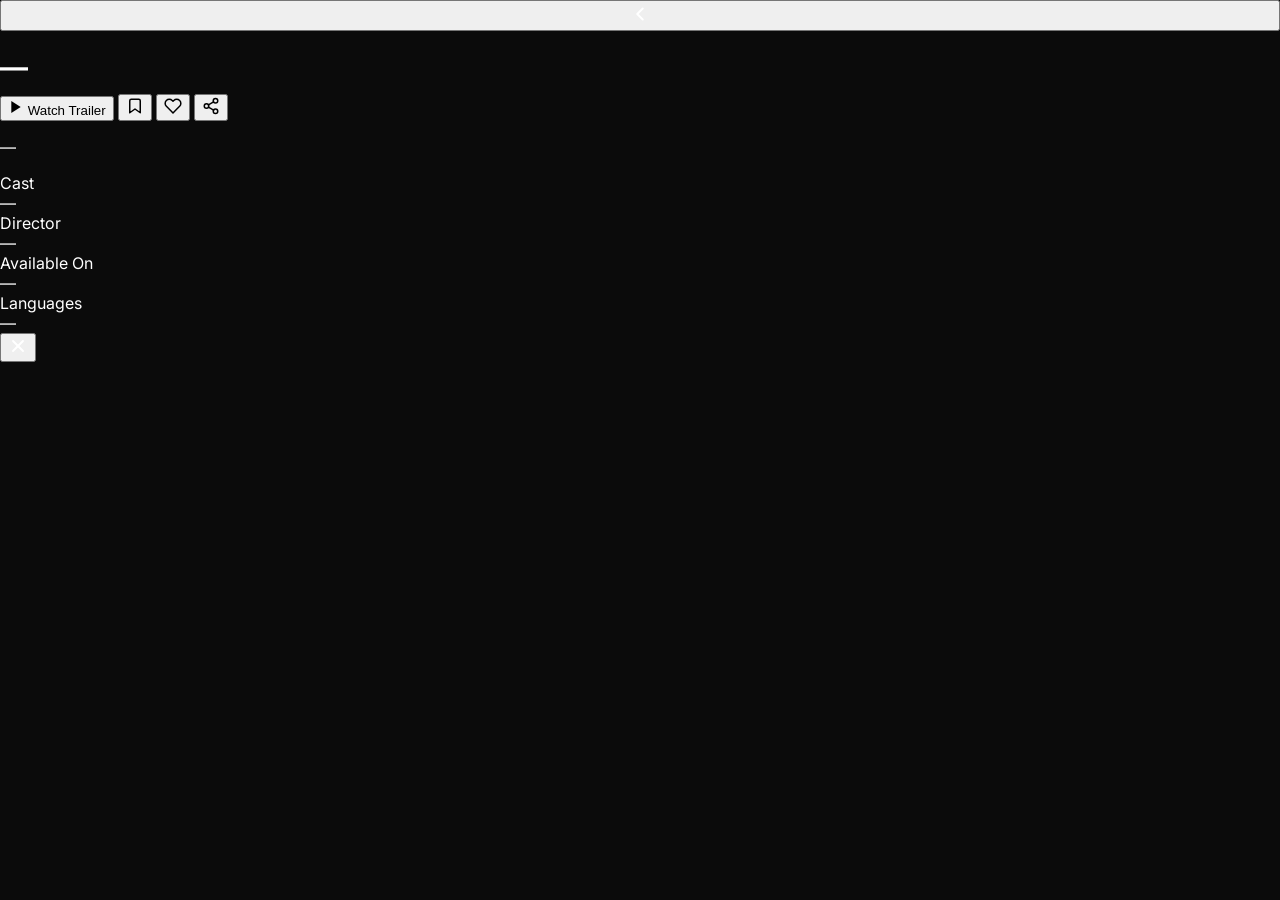
==== movie.html @ 1dab75b6 "Create movie.html" ====
<!DOCTYPE html>
<html lang="en">
<head>
  <meta charset="UTF-8">
  <meta name="viewport" content="width=device-width, initial-scale=1.0">
  <title>Cinedive – Movie</title>
  <link rel="stylesheet" href="style.css">
  <link rel="stylesheet" href="movie.css">
  <link href="https://fonts.googleapis.com/css2?family=Inter:wght@400;500;600;700&display=swap" rel="stylesheet">
</head>
<body>

  <!-- BACK BUTTON -->
  <button class="mp-back-btn" id="mpBackBtn" aria-label="Go back">
    <svg width="22" height="22" viewBox="0 0 24 24" fill="none"
         stroke="#fff" stroke-width="2.2" stroke-linecap="round" stroke-linejoin="round">
      <polyline points="15 18 9 12 15 6"/>
    </svg>
  </button>

  <!-- POSTER / BACKDROP -->
  <div class="mp-hero" id="mpHero">
    <div class="mp-hero-gradient"></div>
  </div>

  <!-- MAIN CONTENT -->
  <div class="mp-body">

    <!-- TITLE + META ROW -->
    <div class="mp-title-block">
      <h1 class="mp-title" id="mpTitle">—</h1>
      <div class="mp-meta-row" id="mpMetaRow"></div>
    </div>

    <!-- ACTION ROW -->
    <div class="mp-action-row">

      <button class="mp-trailer-btn" id="mpTrailerBtn">
        <svg width="16" height="16" viewBox="0 0 24 24" fill="currentColor">
          <polygon points="5 3 19 12 5 21 5 3"/>
        </svg>
        Watch Trailer
      </button>

      <button class="mp-icon-btn" id="mpWatchlistBtn" title="Add to Watchlist">
        <svg width="18" height="18" viewBox="0 0 24 24" fill="none"
             stroke="currentColor" stroke-width="2" stroke-linecap="round" stroke-linejoin="round">
          <path d="M19 21l-7-5-7 5V5a2 2 0 0 1 2-2h10a2 2 0 0 1 2 2z"/>
        </svg>
      </button>

      <button class="mp-icon-btn" id="mpRateBtn" title="Like">
        <svg width="18" height="18" viewBox="0 0 24 24" fill="none"
             stroke="currentColor" stroke-width="2" stroke-linecap="round" stroke-linejoin="round">
          <path d="M20.84 4.61a5.5 5.5 0 0 0-7.78 0L12 5.67l-1.06-1.06a5.5 5.5 0 0 0-7.78 7.78l1.06 1.06L12 21.23l7.78-7.78 1.06-1.06a5.5 5.5 0 0 0 0-7.78z"/>
        </svg>
      </button>

      <button class="mp-icon-btn" id="mpShareBtn" title="Share">
        <svg width="18" height="18" viewBox="0 0 24 24" fill="none"
             stroke="currentColor" stroke-width="2" stroke-linecap="round" stroke-linejoin="round">
          <circle cx="18" cy="5" r="3"/><circle cx="6" cy="12" r="3"/><circle cx="18" cy="19" r="3"/>
          <line x1="8.59" y1="13.51" x2="15.42" y2="17.49"/>
          <line x1="15.41" y1="6.51" x2="8.59" y2="10.49"/>
        </svg>
      </button>

    </div>

    <!-- SUMMARY -->
    <p class="mp-summary" id="mpSummary">—</p>

    <!-- DIVIDER -->
    <div class="mp-divider"></div>

    <!-- CAST -->
    <div class="mp-section">
      <div class="mp-section-label">Cast</div>
      <div class="mp-section-value" id="mpCast">—</div>
    </div>

    <!-- DIRECTOR -->
    <div class="mp-section">
      <div class="mp-section-label" id="mpDirectorLabel">Director</div>
      <div class="mp-section-value" id="mpDirector">—</div>
    </div>

    <!-- AVAILABLE ON -->
    <div class="mp-section">
      <div class="mp-section-label">Available On</div>
      <div class="mp-section-value" id="mpPlatforms">—</div>
    </div>

    <!-- LANGUAGES -->
    <div class="mp-section">
      <div class="mp-section-label">Languages</div>
      <div class="mp-section-value" id="mpLanguages">—</div>
    </div>

    <div class="mp-reserved-space"></div>

  </div>

  <!-- TRAILER MODAL -->
  <div class="mp-trailer-modal" id="mpTrailerModal">
    <div class="mp-trailer-backdrop" id="mpTrailerBackdrop"></div>
    <div class="mp-trailer-box">
      <button class="mp-trailer-close" id="mpTrailerClose" aria-label="Close trailer">
        <svg width="20" height="20" viewBox="0 0 24 24" fill="none"
             stroke="#fff" stroke-width="2.2" stroke-linecap="round" stroke-linejoin="round">
          <line x1="18" y1="6" x2="6" y2="18"/>
          <line x1="6" y1="6" x2="18" y2="18"/>
        </svg>
      </button>
      <div class="mp-trailer-frame-wrap" id="mpTrailerFrameWrap"></div>
    </div>
  </div>

  <script src="movie.js"></script>
</body>
</html>
---- style.css ----
/* 🔥 GLOBAL FIX */
html, body {
  margin: 0;
  padding: 0;
  overflow-x: hidden;
}

body {
  font-family: 'Inter', sans-serif;
  background: #0B0B0B;
  color: #FFFFFF;
  display: flex;
  flex-direction: column;
  min-height: 100vh;
  font-size: 16px;
}

/* 🔥 TOP NAVBAR */
.top-nav {
  display: flex;
  align-items: center;
  gap: 12px;
  padding: 10px 12px;
  background: #0B0B0B;
  border-bottom: none;
  position: sticky;
  top: 0;
  z-index: 100;
}

.top-nav::after {
  content: '';
  position: absolute;
  bottom: 0;
  left: 0;
  right: 0;
  height: 1px;
  background: linear-gradient(
    to right,
    transparent 0%,
    rgba(255,255,255,0.08) 20%,
    rgba(255,255,255,0.18) 50%,
    rgba(255,255,255,0.08) 80%,
    transparent 100%
  );
  pointer-events: none;
}

/* 🔥 LOGO */
.logo {
  font-size: 25px;
  font-weight: 700;
  white-space: nowrap;
  color: #FFFFFF;
  letter-spacing: 0.5px;
}

/* 🔥 SEARCH BOX */
.search-box {
  flex: 0 0 52%;
  max-width: 52%;
}

.search-inner {
  display: flex;
  align-items: center;
  gap: 6px;
  background: #1B1B1B;
  border-radius: 16px;
  padding: 9px 14px;
  border: 1px solid #2a2a2a;
  transition: border-color 0.2s;
  cursor: pointer;
}

.search-inner:focus-within {
  border-color: #FFFFFF;
}

.search-inner input {
  border: none;
  background: transparent;
  color: #FFFFFF;
  outline: none;
  width: 100%;
  font-size: 14px;
  line-height: 1.2;
  padding-left: 2px;
}

.search-inner input::placeholder {
  color: #B0B0B0;
}

.search-inner svg {
  flex-shrink: 0;
  display: block;
  opacity: 0.6;
}

/* 🔥 FILTER BUTTON */
.nav-actions {
  margin-left: auto;
  display: flex;
  align-items: center;
  flex-shrink: 0;
}

.filter-btn {
  background: #1B1B1B;
  border: 1px solid #2a2a2a;
  color: #FFFFFF;
  font-size: 16px;
  padding: 10px;
  border-radius: 8px;
  cursor: pointer;
  transition: border-color 0.2s, background 0.2s;
}

.filter-btn:hover {
  border-color: #FFFFFF;
  background: #222;
}

/* 🔥 CONTAINER */
.container {
  width: 100%;
  max-width: 100%;
  margin: auto;
  padding: 20px 12px;
  text-align: center;
  flex: 1;
  box-sizing: border-box;
}

@media (min-width: 768px) {
  .container {
    max-width: 1100px;
    padding: 60px 20px;
  }
  .top-nav {
    padding: 15px 20px;
  }
  .logo {
    font-size: 28px;
  }
  .search-inner input {
    font-size: 16px;
  }
}

h1 {
  font-size: 28px;
  margin-bottom: 10px;
}

.subtitle {
  color: #B0B0B0;
  margin-bottom: 25px;
  font-size: 14px;
}

.main-btn, .surprise-btn {
  padding: 12px 20px;
  font-size: 15px;
  background: #FFFFFF;
  color: #0B0B0B;
  font-weight: 600;
  border: none;
  border-radius: 8px;
  cursor: pointer;
  transition: background 0.2s, transform 0.2s;
  margin: 6px;
}

.main-btn:hover, .surprise-btn:hover {
  background: #E0E0E0;
  transform: scale(1.05);
}

.hidden {
  display: none;
}


/* =========================================
   🎬 FEATURED SLIDESHOW
========================================= */

.featured-slideshow {
  position: relative;
  width: 100%;
  aspect-ratio: 16/10;
  overflow: hidden;
  background: #0D0D0D;
  margin-top: 0;
}

@media (min-width: 768px) {
  .featured-slideshow {
    aspect-ratio: 16/7;
  }
}

.slides-track {
  display: flex;
  width: 100%;
  height: 100%;
  transition: transform 0.65s cubic-bezier(0.77, 0, 0.18, 1);
  will-change: transform;
}

.slide {
  flex: 0 0 100%;
  width: 100%;
  height: 100%;
  position: relative;
  background-size: cover;
  background-position: center center;
  background-repeat: no-repeat;
}

.slide::before {
  content: '';
  position: absolute;
  inset: 0;
  background:
    linear-gradient(to right,  rgba(0,0,0,0.55) 0%, transparent 45%),
    linear-gradient(to top,    rgba(0,0,0,0.72) 0%, transparent 50%),
    linear-gradient(to bottom, rgba(0,0,0,0.35) 0%, transparent 30%);
  z-index: 1;
  pointer-events: none;
}

.slide-content {
  position: absolute;
  bottom: 18px;
  left: 18px;
  z-index: 2;
  display: flex;
  flex-direction: column;
  gap: 6px;
}

@media (min-width: 768px) {
  .slide-content {
    bottom: 32px;
    left: 36px;
    gap: 10px;
  }
}

.slide-label {
  display: inline-flex;
  align-items: center;
  gap: 5px;
  background: rgba(255,255,255,0.12);
  border: 1px solid rgba(255,255,255,0.25);
  backdrop-filter: blur(6px);
  -webkit-backdrop-filter: blur(6px);
  color: #FFFFFF;
  font-size: 10px;
  font-weight: 700;
  letter-spacing: 1.2px;
  text-transform: uppercase;
  padding: 4px 10px;
  border-radius: 20px;
  width: fit-content;
}

.slide-label-dot {
  width: 5px;
  height: 5px;
  border-radius: 50%;
  background: #FFFFFF;
  animation: slideDotPulse 1.8s ease-in-out infinite;
}

@keyframes slideDotPulse {
  0%, 100% { opacity: 1; transform: scale(1); }
  50%       { opacity: 0.4; transform: scale(0.7); }
}

.slide-title {
  font-size: 20px;
  font-weight: 700;
  color: #FFFFFF;
  line-height: 1.15;
  letter-spacing: -0.3px;
  text-shadow: 0 2px 12px rgba(0,0,0,0.6);
  max-width: 240px;
}

@media (min-width: 768px) {
  .slide-title {
    font-size: 32px;
    max-width: 480px;
  }
}

.slide-dots {
  position: absolute;
  bottom: 14px;
  right: 16px;
  display: flex;
  gap: 6px;
  z-index: 3;
}

@media (min-width: 768px) {
  .slide-dots {
    bottom: 24px;
    right: 28px;
  }
}

.slide-dot {
  width: 6px;
  height: 6px;
  border-radius: 50%;
  background: rgba(255,255,255,0.3);
  border: none;
  padding: 0;
  cursor: pointer;
  transition: background 0.3s ease, width 0.3s ease;
  flex-shrink: 0;
}

.slide-dot.active {
  background: #FFFFFF;
  width: 20px;
  border-radius: 3px;
}

.slide-arrow {
  position: absolute;
  top: 50%;
  transform: translateY(-50%);
  z-index: 3;
  background: rgba(255,255,255,0.1);
  border: 1px solid rgba(255,255,255,0.18);
  backdrop-filter: blur(6px);
  -webkit-backdrop-filter: blur(6px);
  border-radius: 50%;
  width: 38px;
  height: 38px;
  display: none;
  align-items: center;
  justify-content: center;
  cursor: pointer;
  transition: background 0.2s, border-color 0.2s;
}

.slide-arrow:hover {
  background: rgba(255,255,255,0.2);
  border-color: rgba(255,255,255,0.4);
}

.slide-arrow-prev { left: 14px; }
.slide-arrow-next { right: 14px; }

@media (min-width: 768px) {
  .slide-arrow {
    display: flex;
    width: 44px;
    height: 44px;
  }
}

.slide-progress {
  position: absolute;
  bottom: 0;
  left: 0;
  height: 2px;
  background: rgba(255,255,255,0.15);
  width: 100%;
  z-index: 3;
}

.slide-progress-fill {
  height: 100%;
  background: #FFFFFF;
  width: 0%;
  transition: width linear;
}


/* =========================================
   🔥 PREFERENCES / FILTER UI
========================================= */

.preferences-container {
  background: #0B0B0B;
  padding: 10px 0 25px 0;
  text-align: center;
  animation: fadeIn 0.4s ease;
}

.preferences-header {
  margin-bottom: 18px;
  padding: 0 5px;
}

.preferences-title {
  font-size: 18px;
  font-weight: 600;
  color: #FFFFFF;
  margin: 0;
  letter-spacing: 0.3px;
}

.preferences-scroll-row {
  display: flex;
  flex-wrap: wrap;
  justify-content: center;
  align-items: center;
  gap: 12px;
  margin-bottom: 16px;
}

.premium-select-wrapper {
  position: relative;
  flex-shrink: 0;
}

.premium-select-wrapper::after {
  content: '';
  position: absolute;
  right: 14px;
  top: 50%;
  transform: translateY(-50%);
  width: 0;
  height: 0;
  border-left: 4px solid transparent;
  border-right: 4px solid transparent;
  border-top: 5px solid #B0B0B0;
  pointer-events: none;
  transition: border-top-color 0.2s;
}

.premium-pill-select {
  appearance: none;
  -webkit-appearance: none;
  background: #1B1B1B;
  border: 1px solid #2A2A2A;
  color: #FFFFFF;
  font-size: 14px;
  font-weight: 500;
  padding: 10px 36px 10px 18px;
  border-radius: 40px;
  outline: none;
  cursor: pointer;
  font-family: 'Inter', sans-serif;
  transition: all 0.2s ease;
  box-shadow: 0 2px 10px rgba(0,0,0,0.2);
}

.premium-pill-select:hover {
  background: #222222;
  border-color: #3A3A3A;
}

.premium-pill-select:focus {
  border-color: #FFFFFF;
  box-shadow: 0 0 14px rgba(255,255,255,0.1);
}

.premium-pill-select option {
  background: #1B1B1B;
  color: #FFFFFF;
  padding: 10px;
}

.preferences-actions {
  margin-top: 5px;
  padding: 0 5px;
}

.preferences-clear-btn {
  background: transparent;
  border: 1.5px solid #3A3A3A;
  color: #B0B0B0;
  font-size: 13px;
  font-weight: 600;
  padding: 8px 18px;
  border-radius: 20px;
  cursor: pointer;
  transition: all 0.2s ease;
}

.preferences-clear-btn:hover {
  border-color: #FFFFFF;
  color: #FFFFFF;
  background: rgba(255,255,255,0.06);
}


/* 🔥 GRID */
.results-grid {
  margin-top: 30px;
  display: grid;
  grid-template-columns: repeat(2, 1fr);
  gap: 12px;
  justify-items: center;
}

@media (min-width: 768px) {
  .results-grid {
    grid-template-columns: repeat(auto-fill, minmax(170px, 1fr));
    gap: 20px;
  }
}

/* =========================================
   🎬 MOVIE CARD — UPGRADED
   Layout: poster on top, metadata below.
   No overlays, no shadows, no colored chips.
   Rating circle top-left on border.
   Watchlist enlarged top-right.
========================================= */

/*
  Card outer wrapper.
  — NOT aspect-ratio on the card itself anymore,
    because the card now has a metadata section below.
  — Width reduced ~15% from 216px → 184px mobile.
  — overflow: visible so the rating badge
    can sit half-outside the poster top-left corner.
*/
.movie-card {
  border-radius: 0;
  overflow: visible;
  position: relative;
  width: 100%;
  max-width: 184px;
  cursor: pointer;
  transition: transform 0.25s;
  background: transparent;
  flex-shrink: 0;
  display: flex;
  flex-direction: column;
  box-shadow: none;
}

.movie-card:hover {
  transform: scale(1.03);
  box-shadow: none;
}

/*
  Poster wrapper — maintains 2:3 aspect ratio.
  position: relative so absolutely placed
  rating + watchlist badges anchor to it.
  overflow: visible to allow rating badge bleed.
  border-radius on poster only.
*/
.movie-poster {
  position: relative;
  width: 100%;
  aspect-ratio: 2 / 3;
  border-radius: 12px;
  overflow: hidden;
  background: #161616;
  flex-shrink: 0;
}

/* Poster image fills wrapper */
.movie-poster img {
  position: absolute;
  inset: 0;
  width: 100%;
  height: 100%;
  object-fit: cover;
  display: block;
  z-index: 0;
}

/* Placeholder when image missing/fails */
.movie-card-placeholder {
  position: absolute;
  inset: 0;
  display: none;
  flex-direction: column;
  align-items: center;
  justify-content: center;
  background: #161616;
  gap: 8px;
  z-index: 0;
  border-radius: 12px;
}

.movie-card-placeholder .placeholder-initial {
  font-size: 42px;
  font-weight: 700;
  color: rgba(255,255,255,0.1);
  line-height: 1;
}

/*
  NO gradient overlay on poster.
  Poster artwork fully visible and unobstructed.
*/
.movie-card-overlay {
  display: none;
}

/*
  RATING BADGE — circular, top-left corner,
  sits half on poster / half outside (negative offset).
  z-index above poster so it bleeds over the border.
*/
.movie-rating {
  position: absolute;
  top: -10px;
  left: -10px;
  z-index: 10;
  width: 34px;
  height: 34px;
  border-radius: 50%;
  background: #0B0B0B;
  border: 1.5px solid rgba(255,255,255,0.3);
  display: flex;
  align-items: center;
  justify-content: center;
  font-size: 9px;
  font-weight: 700;
  color: #FFFFFF;
  letter-spacing: 0.1px;
  flex-shrink: 0;
}

/*
  WATCHLIST BUTTON — enlarged, top-right,
  same position as before.
*/
.movie-card-top {
  position: absolute;
  top: 8px;
  right: 8px;
  z-index: 10;
  display: flex;
  align-items: center;
}

.movie-watchlist-btn {
  background: rgba(11,11,11,0.65);
  border: 1px solid rgba(255,255,255,0.2);
  border-radius: 50%;
  width: 34px;
  height: 34px;
  display: flex;
  align-items: center;
  justify-content: center;
  cursor: pointer;
  flex-shrink: 0;
  transition: background 0.2s, border-color 0.2s;
}

.movie-watchlist-btn:hover {
  background: rgba(255,255,255,0.15);
  border-color: rgba(255,255,255,0.5);
}

.movie-watchlist-btn svg {
  display: block;
  width: 16px;
  height: 16px;
}

/*
  METADATA AREA — below poster.
  Clean, tight spacing.
*/
.movie-info {
  position: static;
  padding: 8px 2px 4px 2px;
  display: flex;
  flex-direction: column;
  gap: 5px;
  z-index: auto;
}

/*
  Title row: title + year side by side.
  Title stays white, year is grey, same line.
*/
.movie-title-row {
  display: flex;
  align-items: baseline;
  gap: 5px;
  flex-wrap: nowrap;
  overflow: hidden;
}

.movie-title {
  font-weight: 700;
  font-size: 12px;
  color: #FFFFFF;
  line-height: 1.3em;
  max-height: 2.6em;
  overflow: hidden;
  word-break: break-word;
  flex-shrink: 1;
  min-width: 0;
  margin-bottom: 0;
}

.movie-year {
  font-size: 11px;
  font-weight: 400;
  color: #777777;
  white-space: nowrap;
  flex-shrink: 0;
}

@media (min-width: 768px) {
  .movie-title {
    font-size: 12px;
  }
}

/*
  CHIP ROW — genre + mood chips.
  Neutral style only. No colors.
  Same visual language as the rating badge border.
*/
.movie-tags {
  display: flex;
  flex-wrap: wrap;
  gap: 4px;
}

.tag {
  font-size: 9px;
  font-weight: 600;
  padding: 2px 7px;
  border-radius: 20px;
  letter-spacing: 0.2px;
  background: rgba(255,255,255,0.07);
  color: #A0A0A0;
  border: 1px solid rgba(255,255,255,0.1);
}

/* All genre/mood tags use the same neutral style */
.tag-action, .tag-comedy, .tag-romance, .tag-horror,
.tag-crime, .tag-scifi, .tag-drama, .tag-adventure,
.tag-fantasy, .tag-history, .tag-thriller, .tag-animation,
.tag-mood {
  background: rgba(255,255,255,0.07);
  color: #A0A0A0;
  border: 1px solid rgba(255,255,255,0.1);
}

.movie-meta { display: none; }

/* =========================================
   🎬 HOMEPAGE CAROUSEL SECTIONS
========================================= */

.homepage-sections {
  padding-top: 10px;
  padding-bottom: 10px;
}

.carousel-section {
  margin-bottom: 32px;
}

.carousel-header {
  display: flex;
  align-items: center;
  justify-content: space-between;
  padding: 0 16px;
  margin-bottom: 14px;
}

.carousel-title {
  font-size: 16px;
  font-weight: 700;
  color: #FFFFFF;
  letter-spacing: 0.2px;
  margin: 0;
}

@media (min-width: 768px) {
  .carousel-title {
    font-size: 18px;
  }
  .carousel-header {
    padding: 0 24px;
  }
}

/* Skeleton loader for carousel while data loads */
.carousel-skeleton {
  display: flex;
  gap: 12px;
  padding: 0 16px;
  overflow: hidden;
}

.skeleton-card {
  flex: 0 0 28vw;
  max-width: 156px;
  display: flex;
  flex-direction: column;
  gap: 8px;
}

.skeleton-poster {
  width: 100%;
  aspect-ratio: 2 / 3;
  border-radius: 12px;
  background: linear-gradient(90deg, #1a1a1a 25%, #242424 50%, #1a1a1a 75%);
  background-size: 200% 100%;
  animation: skeletonShimmer 1.4s ease-in-out infinite;
}

.skeleton-line {
  height: 10px;
  border-radius: 4px;
  background: linear-gradient(90deg, #1a1a1a 25%, #242424 50%, #1a1a1a 75%);
  background-size: 200% 100%;
  animation: skeletonShimmer 1.4s ease-in-out infinite;
}

.skeleton-line.short {
  width: 60%;
}

@keyframes skeletonShimmer {
  0%   { background-position: 200% 0; }
  100% { background-position: -200% 0; }
}

/* 🔥 FOOTER */
.footer {
  padding: 25px 15px;
  border-top: 1px solid #1B1B1B;
  text-align: center;
  margin-top: auto;
  padding-bottom: 90px;
}

.footer-text {
  color: #B0B0B0;
  font-size: 12px;
}

.footer-sub {
  color: #B0B0B0;
  font-size: 13px;
  margin-top: 5px;
}

.footer-sub a {
  color: #FFFFFF;
  text-decoration: underline;
}

.footer-sub a:hover {
  color: #E0E0E0;
}

/* 🔥 BOTTOM NAVBAR */
.bottom-nav {
  position: fixed;
  bottom: 14px;
  left: 50%;
  transform: translateX(-50%);
  width: calc(100% - 32px);
  max-width: 500px;
  height: 62px;
  background: rgba(20, 20, 20, 0.75);
  backdrop-filter: blur(14px);
  -webkit-backdrop-filter: blur(14px);
  border: 1px solid rgba(255,255,255,0.08);
  border-radius: 20px;
  box-shadow: 0 4px 24px rgba(0,0,0,0.45);
  display: flex;
  align-items: center;
  justify-content: space-around;
  z-index: 200;
  padding: 0 6px;
}

.bottom-nav-item {
  display: flex;
  flex-direction: column;
  align-items: center;
  justify-content: center;
  gap: 3px;
  flex: 1;
  text-decoration: none;
  color: #666;
  transition: color 0.2s ease, transform 0.2s ease;
  padding: 6px 0;
  border-radius: 12px;
}

.bottom-nav-item:hover {
  color: #ffffff;
  transform: scale(1.08);
}

.bottom-nav-item.active {
  color: #FFFFFF;
  filter: drop-shadow(0 0 6px rgba(255,255,255,0.25));
}

.bottom-nav-icon {
  width: 24px;
  height: 24px;
  display: flex;
  align-items: center;
  justify-content: center;
  line-height: 1;
}

.bottom-nav-icon svg {
  width: 22px;
  height: 22px;
}

.bottom-nav-label {
  font-size: 10px;
  font-weight: 600;
  letter-spacing: 0.3px;
}


/* =========================================
   🔥 SEARCH OVERLAY
========================================= */

.search-overlay {
  position: fixed;
  inset: 0;
  background-color: #0B0B0B;
  z-index: 9999;
  display: flex;
  flex-direction: column;
  opacity: 0;
  pointer-events: none;
  transform: translateY(15px);
  transition: opacity 0.3s cubic-bezier(0.25, 1, 0.5, 1), transform 0.3s cubic-bezier(0.25, 1, 0.5, 1);
  padding-top: 0 !important;
}

.search-overlay.active {
  opacity: 1;
  pointer-events: auto;
  transform: translateY(0);
}

.search-sticky-top {
  position: sticky;
  top: 0;
  background: rgba(11, 11, 11, 0.95);
  backdrop-filter: blur(10px);
  -webkit-backdrop-filter: blur(10px);
  z-index: 10;
  padding-top: env(safe-area-inset-top);
  border-bottom: 1px solid rgba(255, 255, 255, 0.05);
}

.search-overlay-header {
  display: flex;
  align-items: center;
  padding: 16px 20px;
  gap: 12px;
}

.back-btn {
  background: none;
  border: none;
  cursor: pointer;
  display: flex;
  align-items: center;
  justify-content: center;
  padding: 4px;
}

.search-overlay-title {
  color: #FFFFFF;
  font-size: 18px;
  font-weight: 600;
  letter-spacing: 0.5px;
}

.search-overlay-input-wrapper {
  padding: 0 20px 24px 20px;
}

.search-input-container {
  position: relative;
  width: 100%;
}

.input-search-icon {
  position: absolute;
  left: 20px;
  top: 50%;
  transform: translateY(-50%);
  pointer-events: none;
}

#overlay-search-input {
  width: 100%;
  padding: 16px 24px;
  padding-left: 52px !important;
  border-radius: 50px;
  background: #1B1B1B;
  border: 1.5px solid #2A2A2A;
  color: #FFFFFF;
  font-size: 16px;
  font-family: 'Inter', sans-serif;
  outline: none;
  transition: all 0.3s ease;
  box-shadow: 0 4px 20px rgba(0,0,0,0.4);
  box-sizing: border-box;
}

#overlay-search-input:focus {
  border-color: #FFFFFF;
  box-shadow: 0 0 16px rgba(255,255,255,0.08);
}

#overlay-search-input::placeholder {
  color: #B0B0B0;
}

.search-overlay-content {
  flex: 1;
  overflow-y: auto;
  padding: 0 20px 100px 20px;
}

.search-default-state {
  animation: fadeIn 0.4s cubic-bezier(0.25, 1, 0.5, 1);
}

.search-section {
  margin-top: 28px;
}

.search-section-title {
  font-size: 17px;
  font-weight: 600;
  color: #FFFFFF;
  margin-bottom: 16px;
  letter-spacing: 0.3px;
}

.recent-searches-list {
  list-style: none;
  padding: 0;
  margin: 0;
}

.recent-search-item {
  display: flex;
  align-items: center;
  gap: 14px;
  padding: 14px 0;
  border-bottom: 1px solid #1B1B1B;
  cursor: pointer;
  color: #B0B0B0;
  font-size: 15px;
  transition: color 0.2s, padding-left 0.2s;
}

.recent-search-item:hover {
  color: #FFFFFF;
  padding-left: 6px;
}

.horizontal-scroll {
  display: flex;
  gap: 12px;
  overflow-x: auto;
  padding-bottom: 16px;
  padding-left: 14px;
  padding-right: 14px;
  scroll-snap-type: x mandatory;
  scrollbar-width: none;
  -webkit-overflow-scrolling: touch;
}

.horizontal-scroll::-webkit-scrollbar {
  display: none;
}

/*
  Carousel cards: fixed width so 3–4 fit in mobile viewport.
  ~28vw gives ~3.4 cards visible on a 390px screen.
  max-width cap for desktop.
*/
.horizontal-scroll .movie-card {
  flex: 0 0 28vw;
  max-width: 156px;
  scroll-snap-align: start;
}

.search-empty-state {
  text-align: center;
  color: #B0B0B0;
  margin-top: 60px;
  font-size: 16px;
  font-weight: 500;
}

.search-empty-state.hidden {
  display: none;
}

body.search-active {
  overflow: hidden;
}

@keyframes fadeIn {
  from { opacity: 0; transform: translateY(8px); }
  to   { opacity: 1; transform: translateY(0); }
}
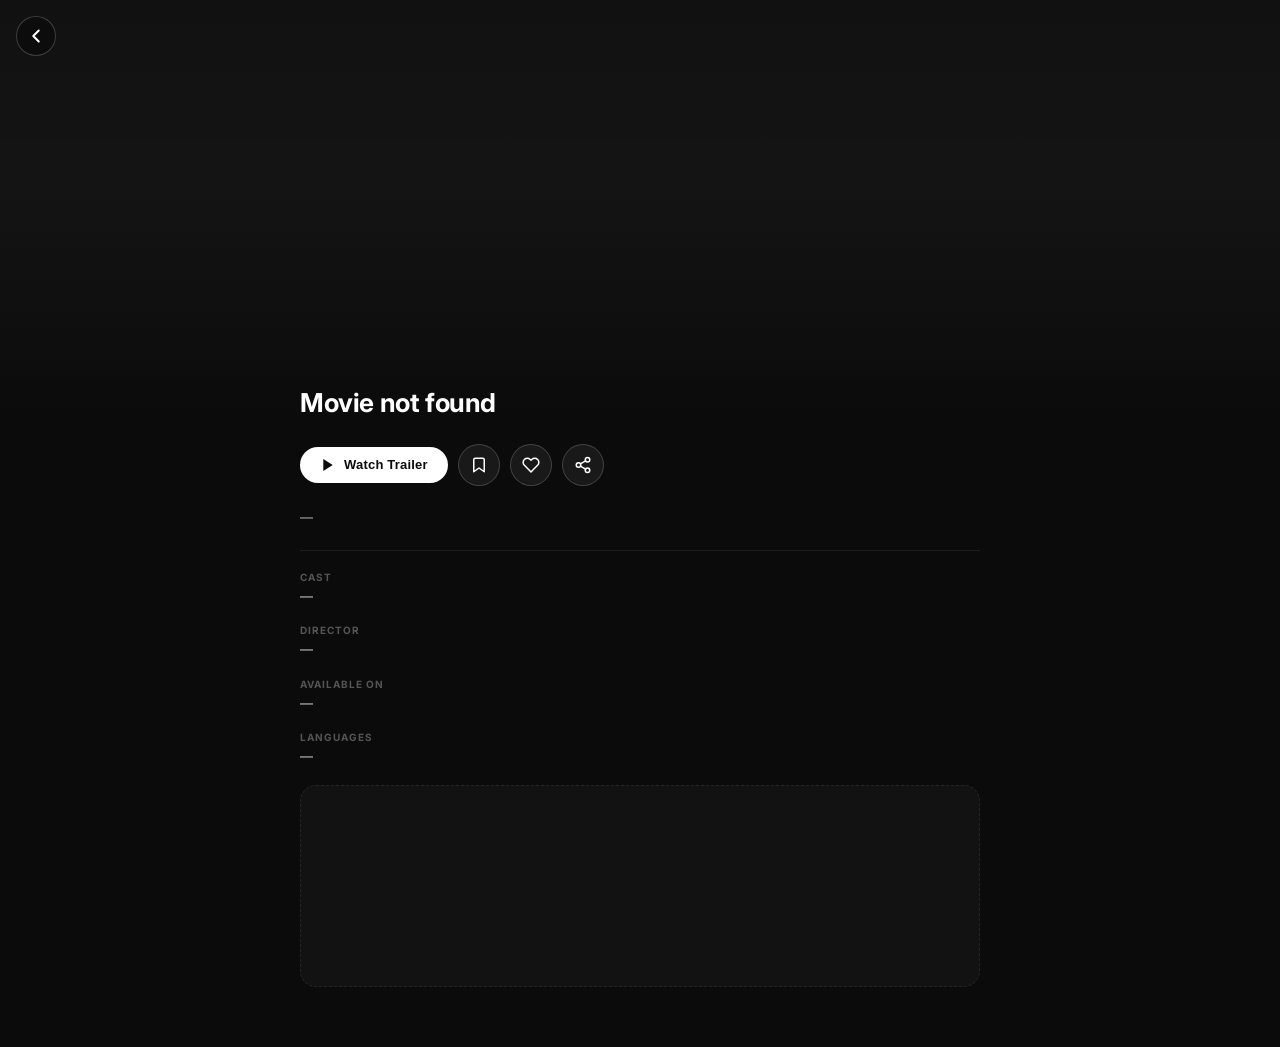
==== commit 04679f74: "Add files via upload" ====
--- a/movie.html
+++ b/movie.html
@@ -1,121 +1,121 @@
-<!DOCTYPE html>
-<html lang="en">
-<head>
-  <meta charset="UTF-8">
-  <meta name="viewport" content="width=device-width, initial-scale=1.0">
-  <title>Cinedive – Movie</title>
-  <link rel="stylesheet" href="style.css">
-  <link rel="stylesheet" href="movie.css">
-  <link href="https://fonts.googleapis.com/css2?family=Inter:wght@400;500;600;700&display=swap" rel="stylesheet">
-</head>
-<body>
-
-  <!-- BACK BUTTON -->
-  <button class="mp-back-btn" id="mpBackBtn" aria-label="Go back">
-    <svg width="22" height="22" viewBox="0 0 24 24" fill="none"
-         stroke="#fff" stroke-width="2.2" stroke-linecap="round" stroke-linejoin="round">
-      <polyline points="15 18 9 12 15 6"/>
-    </svg>
-  </button>
-
-  <!-- POSTER / BACKDROP -->
-  <div class="mp-hero" id="mpHero">
-    <div class="mp-hero-gradient"></div>
-  </div>
-
-  <!-- MAIN CONTENT -->
-  <div class="mp-body">
-
-    <!-- TITLE + META ROW -->
-    <div class="mp-title-block">
-      <h1 class="mp-title" id="mpTitle">—</h1>
-      <div class="mp-meta-row" id="mpMetaRow"></div>
-    </div>
-
-    <!-- ACTION ROW -->
-    <div class="mp-action-row">
-
-      <button class="mp-trailer-btn" id="mpTrailerBtn">
-        <svg width="16" height="16" viewBox="0 0 24 24" fill="currentColor">
-          <polygon points="5 3 19 12 5 21 5 3"/>
-        </svg>
-        Watch Trailer
-      </button>
-
-      <button class="mp-icon-btn" id="mpWatchlistBtn" title="Add to Watchlist">
-        <svg width="18" height="18" viewBox="0 0 24 24" fill="none"
-             stroke="currentColor" stroke-width="2" stroke-linecap="round" stroke-linejoin="round">
-          <path d="M19 21l-7-5-7 5V5a2 2 0 0 1 2-2h10a2 2 0 0 1 2 2z"/>
-        </svg>
-      </button>
-
-      <button class="mp-icon-btn" id="mpRateBtn" title="Like">
-        <svg width="18" height="18" viewBox="0 0 24 24" fill="none"
-             stroke="currentColor" stroke-width="2" stroke-linecap="round" stroke-linejoin="round">
-          <path d="M20.84 4.61a5.5 5.5 0 0 0-7.78 0L12 5.67l-1.06-1.06a5.5 5.5 0 0 0-7.78 7.78l1.06 1.06L12 21.23l7.78-7.78 1.06-1.06a5.5 5.5 0 0 0 0-7.78z"/>
-        </svg>
-      </button>
-
-      <button class="mp-icon-btn" id="mpShareBtn" title="Share">
-        <svg width="18" height="18" viewBox="0 0 24 24" fill="none"
-             stroke="currentColor" stroke-width="2" stroke-linecap="round" stroke-linejoin="round">
-          <circle cx="18" cy="5" r="3"/><circle cx="6" cy="12" r="3"/><circle cx="18" cy="19" r="3"/>
-          <line x1="8.59" y1="13.51" x2="15.42" y2="17.49"/>
-          <line x1="15.41" y1="6.51" x2="8.59" y2="10.49"/>
-        </svg>
-      </button>
-
-    </div>
-
-    <!-- SUMMARY -->
-    <p class="mp-summary" id="mpSummary">—</p>
-
-    <!-- DIVIDER -->
-    <div class="mp-divider"></div>
-
-    <!-- CAST -->
-    <div class="mp-section">
-      <div class="mp-section-label">Cast</div>
-      <div class="mp-section-value" id="mpCast">—</div>
-    </div>
-
-    <!-- DIRECTOR -->
-    <div class="mp-section">
-      <div class="mp-section-label" id="mpDirectorLabel">Director</div>
-      <div class="mp-section-value" id="mpDirector">—</div>
-    </div>
-
-    <!-- AVAILABLE ON -->
-    <div class="mp-section">
-      <div class="mp-section-label">Available On</div>
-      <div class="mp-section-value" id="mpPlatforms">—</div>
-    </div>
-
-    <!-- LANGUAGES -->
-    <div class="mp-section">
-      <div class="mp-section-label">Languages</div>
-      <div class="mp-section-value" id="mpLanguages">—</div>
-    </div>
-
-    <div class="mp-reserved-space"></div>
-
-  </div>
-
-  <!-- TRAILER MODAL -->
-  <div class="mp-trailer-modal" id="mpTrailerModal">
-    <div class="mp-trailer-backdrop" id="mpTrailerBackdrop"></div>
-    <div class="mp-trailer-box">
-      <button class="mp-trailer-close" id="mpTrailerClose" aria-label="Close trailer">
-        <svg width="20" height="20" viewBox="0 0 24 24" fill="none"
-             stroke="#fff" stroke-width="2.2" stroke-linecap="round" stroke-linejoin="round">
-          <line x1="18" y1="6" x2="6" y2="18"/>
-          <line x1="6" y1="6" x2="18" y2="18"/>
-        </svg>
-      </button>
-      <div class="mp-trailer-frame-wrap" id="mpTrailerFrameWrap"></div>
-    </div>
-  </div>
-
-  <script src="movie.js"></script>
-</body>
-</html>
+<!DOCTYPE html>
+<html lang="en">
+<head>
+  <meta charset="UTF-8">
+  <meta name="viewport" content="width=device-width, initial-scale=1.0">
+  <title>Cinedive – Movie</title>
+  <link rel="stylesheet" href="style.css">
+  <link rel="stylesheet" href="movie.css">
+  <link href="https://fonts.googleapis.com/css2?family=Inter:wght@400;500;600;700&display=swap" rel="stylesheet">
+</head>
+<body>
+
+  <!-- BACK BUTTON -->
+  <button class="mp-back-btn" id="mpBackBtn" aria-label="Go back">
+    <svg width="22" height="22" viewBox="0 0 24 24" fill="none"
+         stroke="#fff" stroke-width="2.2" stroke-linecap="round" stroke-linejoin="round">
+      <polyline points="15 18 9 12 15 6"/>
+    </svg>
+  </button>
+
+  <!-- POSTER / BACKDROP -->
+  <div class="mp-hero" id="mpHero">
+    <div class="mp-hero-gradient"></div>
+  </div>
+
+  <!-- MAIN CONTENT -->
+  <div class="mp-body">
+
+    <!-- TITLE + META ROW -->
+    <div class="mp-title-block">
+      <h1 class="mp-title" id="mpTitle">—</h1>
+      <div class="mp-meta-row" id="mpMetaRow"></div>
+    </div>
+
+    <!-- ACTION ROW -->
+    <div class="mp-action-row">
+
+      <button class="mp-trailer-btn" id="mpTrailerBtn">
+        <svg width="16" height="16" viewBox="0 0 24 24" fill="currentColor">
+          <polygon points="5 3 19 12 5 21 5 3"/>
+        </svg>
+        Watch Trailer
+      </button>
+
+      <button class="mp-icon-btn" id="mpWatchlistBtn" title="Add to Watchlist">
+        <svg width="18" height="18" viewBox="0 0 24 24" fill="none"
+             stroke="currentColor" stroke-width="2" stroke-linecap="round" stroke-linejoin="round">
+          <path d="M19 21l-7-5-7 5V5a2 2 0 0 1 2-2h10a2 2 0 0 1 2 2z"/>
+        </svg>
+      </button>
+
+      <button class="mp-icon-btn" id="mpRateBtn" title="Like">
+        <svg width="18" height="18" viewBox="0 0 24 24" fill="none"
+             stroke="currentColor" stroke-width="2" stroke-linecap="round" stroke-linejoin="round">
+          <path d="M20.84 4.61a5.5 5.5 0 0 0-7.78 0L12 5.67l-1.06-1.06a5.5 5.5 0 0 0-7.78 7.78l1.06 1.06L12 21.23l7.78-7.78 1.06-1.06a5.5 5.5 0 0 0 0-7.78z"/>
+        </svg>
+      </button>
+
+      <button class="mp-icon-btn" id="mpShareBtn" title="Share">
+        <svg width="18" height="18" viewBox="0 0 24 24" fill="none"
+             stroke="currentColor" stroke-width="2" stroke-linecap="round" stroke-linejoin="round">
+          <circle cx="18" cy="5" r="3"/><circle cx="6" cy="12" r="3"/><circle cx="18" cy="19" r="3"/>
+          <line x1="8.59" y1="13.51" x2="15.42" y2="17.49"/>
+          <line x1="15.41" y1="6.51" x2="8.59" y2="10.49"/>
+        </svg>
+      </button>
+
+    </div>
+
+    <!-- SUMMARY -->
+    <p class="mp-summary" id="mpSummary">—</p>
+
+    <!-- DIVIDER -->
+    <div class="mp-divider"></div>
+
+    <!-- CAST -->
+    <div class="mp-section">
+      <div class="mp-section-label">Cast</div>
+      <div class="mp-section-value" id="mpCast">—</div>
+    </div>
+
+    <!-- DIRECTOR -->
+    <div class="mp-section">
+      <div class="mp-section-label" id="mpDirectorLabel">Director</div>
+      <div class="mp-section-value" id="mpDirector">—</div>
+    </div>
+
+    <!-- AVAILABLE ON -->
+    <div class="mp-section">
+      <div class="mp-section-label">Available On</div>
+      <div class="mp-section-value" id="mpPlatforms">—</div>
+    </div>
+
+    <!-- LANGUAGES -->
+    <div class="mp-section">
+      <div class="mp-section-label">Languages</div>
+      <div class="mp-section-value" id="mpLanguages">—</div>
+    </div>
+
+    <div class="mp-reserved-space"></div>
+
+  </div>
+
+  <!-- TRAILER MODAL -->
+  <div class="mp-trailer-modal" id="mpTrailerModal">
+    <div class="mp-trailer-backdrop" id="mpTrailerBackdrop"></div>
+    <div class="mp-trailer-box">
+      <button class="mp-trailer-close" id="mpTrailerClose" aria-label="Close trailer">
+        <svg width="20" height="20" viewBox="0 0 24 24" fill="none"
+             stroke="#fff" stroke-width="2.2" stroke-linecap="round" stroke-linejoin="round">
+          <line x1="18" y1="6" x2="6" y2="18"/>
+          <line x1="6" y1="6" x2="18" y2="18"/>
+        </svg>
+      </button>
+      <div class="mp-trailer-frame-wrap" id="mpTrailerFrameWrap"></div>
+    </div>
+  </div>
+
+  <script src="movie.js"></script>
+</body>
+</html>
--- a/movie.css
+++ b/movie.css
@@ -0,0 +1,346 @@
+/* =========================================
+   movie.css — Cinedive Movie Detail Page
+========================================= */
+
+body {
+  display: block;
+  background: #0B0B0B;
+  padding-bottom: 60px;
+}
+
+/* ── BACK BUTTON ── */
+.mp-back-btn {
+  position: fixed;
+  top: 16px;
+  left: 16px;
+  z-index: 500;
+  width: 40px;
+  height: 40px;
+  border-radius: 50%;
+  border: 1px solid rgba(255,255,255,0.2);
+  background: rgba(11,11,11,0.65);
+  backdrop-filter: blur(10px);
+  -webkit-backdrop-filter: blur(10px);
+  display: flex;
+  align-items: center;
+  justify-content: center;
+  cursor: pointer;
+  transition: background 0.2s, border-color 0.2s, transform 0.2s;
+}
+
+.mp-back-btn:hover {
+  background: rgba(255,255,255,0.12);
+  border-color: rgba(255,255,255,0.4);
+  transform: scale(1.06);
+}
+
+/* ── HERO ── */
+.mp-hero {
+  width: 100%;
+  height: 56vw;
+  max-height: 420px;
+  position: relative;
+  background: #141414 center/cover no-repeat;
+  overflow: hidden;
+}
+
+.mp-hero-gradient {
+  position: absolute;
+  inset: 0;
+  background:
+    linear-gradient(to bottom, rgba(0,0,0,0.15) 0%, transparent 40%),
+    linear-gradient(to top,    rgba(11,11,11,1)  0%, transparent 55%);
+  pointer-events: none;
+}
+
+/* ── MAIN BODY ── */
+.mp-body {
+  padding: 0 18px;
+  margin-top: -32px;
+  position: relative;
+  z-index: 2;
+  max-width: 680px;
+  margin-left: auto;
+  margin-right: auto;
+}
+
+/* ── TITLE BLOCK ── */
+.mp-title-block {
+  margin-bottom: 16px;
+}
+
+.mp-title {
+  font-size: 26px;
+  font-weight: 700;
+  color: #FFFFFF;
+  letter-spacing: -0.4px;
+  margin: 0 0 10px 0;
+  line-height: 1.15;
+}
+
+.mp-meta-row {
+  display: flex;
+  flex-wrap: wrap;
+  align-items: center;
+  gap: 6px;
+}
+
+.mp-pill {
+  font-size: 11px;
+  font-weight: 600;
+  color: #A0A0A0;
+  background: rgba(255,255,255,0.07);
+  border: 1px solid rgba(255,255,255,0.1);
+  border-radius: 20px;
+  padding: 3px 9px;
+  letter-spacing: 0.2px;
+}
+
+.mp-pill-rating {
+  font-size: 11px;
+  font-weight: 700;
+  color: #FFFFFF;
+  background: rgba(255,255,255,0.12);
+  border: 1px solid rgba(255,255,255,0.25);
+  border-radius: 20px;
+  padding: 3px 9px;
+}
+
+.mp-meta-row .tag {
+  font-size: 10px;
+  padding: 3px 9px;
+}
+
+/* ── ACTION ROW ── */
+.mp-action-row {
+  display: flex;
+  align-items: center;
+  gap: 10px;
+  margin-bottom: 20px;
+  flex-wrap: wrap;
+}
+
+.mp-trailer-btn {
+  display: flex;
+  align-items: center;
+  gap: 8px;
+  background: #FFFFFF;
+  color: #0B0B0B;
+  font-size: 13px;
+  font-weight: 700;
+  padding: 10px 20px;
+  border-radius: 50px;
+  border: none;
+  cursor: pointer;
+  transition: background 0.2s, transform 0.15s;
+  letter-spacing: 0.2px;
+  flex-shrink: 0;
+}
+
+.mp-trailer-btn:hover {
+  background: #E0E0E0;
+  transform: scale(1.03);
+}
+
+.mp-trailer-btn:active {
+  transform: scale(0.97);
+}
+
+.mp-icon-btn {
+  width: 42px;
+  height: 42px;
+  border-radius: 50%;
+  border: 1px solid rgba(255,255,255,0.18);
+  background: rgba(255,255,255,0.06);
+  color: #FFFFFF;
+  display: flex;
+  align-items: center;
+  justify-content: center;
+  cursor: pointer;
+  transition: background 0.2s, border-color 0.2s, transform 0.15s;
+  flex-shrink: 0;
+}
+
+.mp-icon-btn:hover {
+  background: rgba(255,255,255,0.14);
+  border-color: rgba(255,255,255,0.4);
+  transform: scale(1.06);
+}
+
+.mp-icon-btn:active {
+  transform: scale(0.95);
+}
+
+.mp-icon-btn.active svg {
+  fill: #FFFFFF;
+}
+
+/* ── SUMMARY ── */
+.mp-summary {
+  font-size: 13px;
+  line-height: 1.7;
+  color: #B0B0B0;
+  margin: 0 0 22px 0;
+}
+
+/* ── DIVIDER ── */
+.mp-divider {
+  height: 1px;
+  background: rgba(255,255,255,0.07);
+  margin-bottom: 20px;
+}
+
+/* ── INFO SECTIONS ── */
+.mp-section {
+  display: flex;
+  flex-direction: column;
+  gap: 4px;
+  margin-bottom: 18px;
+}
+
+.mp-section-label {
+  font-size: 10px;
+  font-weight: 700;
+  color: #555;
+  text-transform: uppercase;
+  letter-spacing: 1px;
+}
+
+.mp-section-value {
+  font-size: 13px;
+  color: #CCCCCC;
+  line-height: 1.5;
+}
+
+/* ── RESERVED SPACE ── */
+.mp-reserved-space {
+  height: 200px;
+  border-radius: 16px;
+  background: rgba(255,255,255,0.03);
+  border: 1px dashed rgba(255,255,255,0.08);
+  margin-top: 10px;
+}
+
+/* ── PLATFORM LOGOS ── */
+.mp-platforms-row {
+  display: flex;
+  flex-wrap: wrap;
+  gap: 10px;
+  margin-top: 4px;
+}
+
+.mp-platform-btn {
+  width: 42px;
+  height: 42px;
+  border-radius: 50%;
+  border: 1px solid rgba(255,255,255,0.18);
+  background: rgba(255,255,255,0.06);
+  display: flex;
+  align-items: center;
+  justify-content: center;
+  cursor: pointer;
+  transition: background 0.2s, border-color 0.2s, transform 0.15s;
+  text-decoration: none;
+  overflow: hidden;
+  flex-shrink: 0;
+}
+
+.mp-platform-btn:hover {
+  border-color: rgba(255,255,255,0.4);
+  background: rgba(255,255,255,0.12);
+  transform: scale(1.06);
+}
+
+.mp-platform-btn:active {
+  transform: scale(0.95);
+}
+
+.mp-platform-logo {
+  width: 42px;
+  height: 42px;
+  border-radius: 50%;
+  object-fit: cover;
+  display: block;
+}
+
+.mp-platform-name {
+  font-size: 9px;
+  color: #ccc;
+  text-align: center;
+  padding: 0 4px;
+}
+
+/* =========================================
+   TRAILER MODAL
+========================================= */
+
+.mp-trailer-modal {
+  position: fixed;
+  inset: 0;
+  z-index: 9999;
+  display: flex;
+  align-items: center;
+  justify-content: center;
+  opacity: 0;
+  pointer-events: none;
+  transition: opacity 0.3s ease;
+}
+
+.mp-trailer-modal.active {
+  opacity: 1;
+  pointer-events: auto;
+}
+
+.mp-trailer-backdrop {
+  position: absolute;
+  inset: 0;
+  background: rgba(0,0,0,0.88);
+  backdrop-filter: blur(8px);
+  -webkit-backdrop-filter: blur(8px);
+}
+
+.mp-trailer-box {
+  position: relative;
+  z-index: 1;
+  width: 92vw;
+  max-width: 720px;
+  border-radius: 16px;
+  overflow: hidden;
+  background: #111;
+  box-shadow: 0 24px 64px rgba(0,0,0,0.8);
+}
+
+.mp-trailer-close {
+  position: absolute;
+  top: 10px;
+  right: 10px;
+  z-index: 2;
+  width: 36px;
+  height: 36px;
+  border-radius: 50%;
+  background: rgba(0,0,0,0.6);
+  border: 1px solid rgba(255,255,255,0.2);
+  display: flex;
+  align-items: center;
+  justify-content: center;
+  cursor: pointer;
+  transition: background 0.2s;
+}
+
+.mp-trailer-close:hover {
+  background: rgba(255,255,255,0.15);
+}
+
+.mp-trailer-frame-wrap {
+  position: relative;
+  width: 100%;
+  aspect-ratio: 16 / 9;
+}
+
+.mp-trailer-frame-wrap iframe {
+  position: absolute;
+  inset: 0;
+  width: 100%;
+  height: 100%;
+  border: none;
+}
